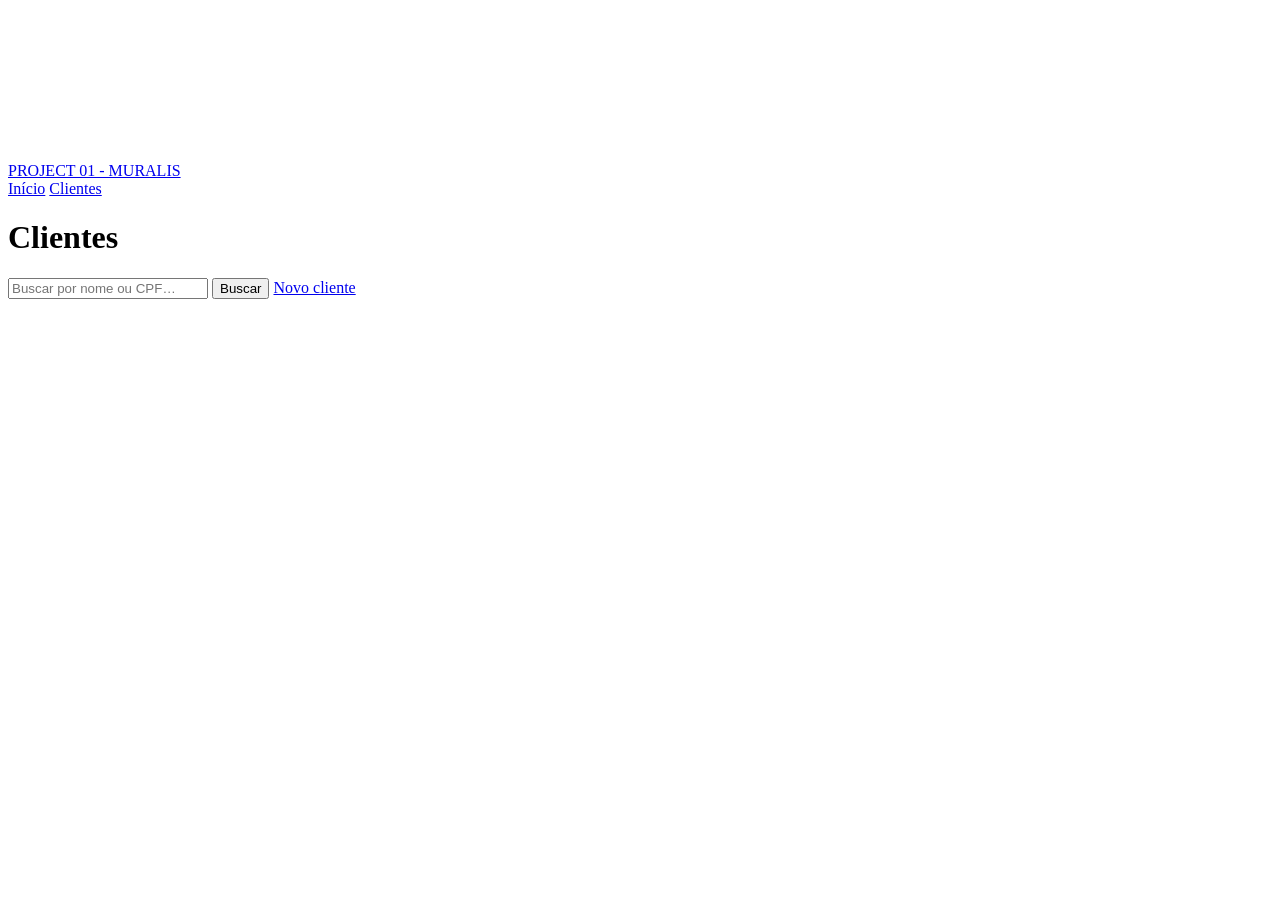
==== src/main/resources/static/clientes.html @ c9f0336f "Add files via upload" ====
<!DOCTYPE html>
<html lang="pt-BR">
<head>
	<meta charset="UTF-8" />
	<meta name="viewport" content="width=device-width, initial-scale=1" />
	<title>Clientes — Muralis</title>
	<link rel="stylesheet" href="/css/style.css" />
</head>
<body>
  <canvas id="bg-canvas" aria-hidden="true"></canvas>
	<header class="site-header">
		<div class="inner">
			<a class="logo" href="/index.html">PROJECT 01 - MURALIS</a>
			<nav>
				<a href="/index.html">Início</a>
				<a href="/clientes.html">Clientes</a>
			</nav>
		</div>
	</header>
	<main>
		<h1>Clientes</h1>
		<div id="msg"></div>
		<div class="toolbar">
			<input type="search" id="busca" placeholder="Buscar por nome ou CPF…" style="flex:1;min-width:200px;max-width:360px" />
			<button type="button" id="btnBuscar">Buscar</button>
			<a class="btn" href="/cliente-form.html">Novo cliente</a>
		</div>
		<div id="tabelaWrap"></div>
	</main>
	<script src="/js/musgrave-bg.js"></script>
	<script src="/js/format.js"></script>
	<script src="/js/api.js"></script>
	<script src="/js/clientes.js"></script>
</body>
</html>
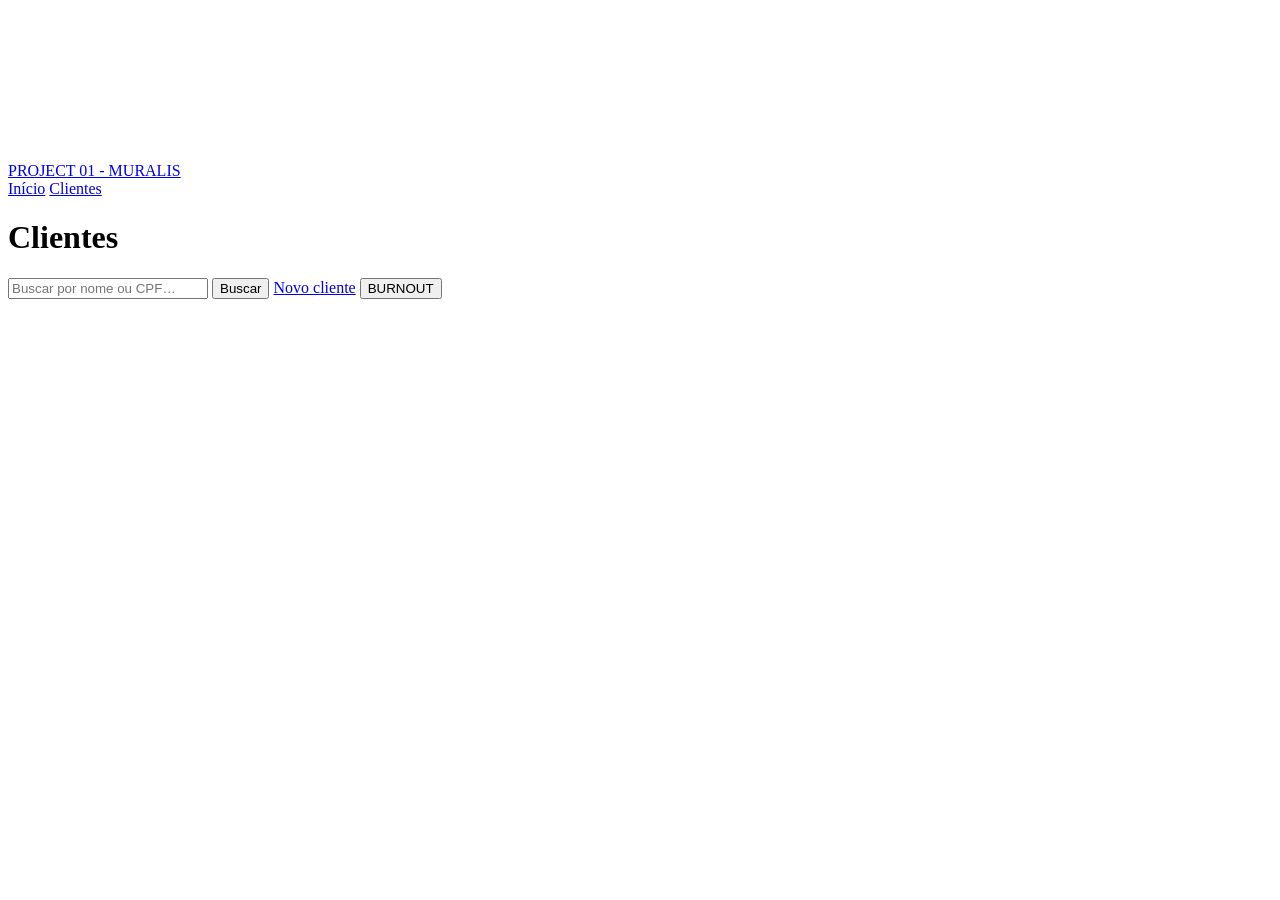
==== commit e562659d: "Add files via upload" ====
--- a/src/main/resources/static/clientes.html
+++ b/src/main/resources/static/clientes.html
@@ -24,9 +24,11 @@
 			<input type="search" id="busca" placeholder="Buscar por nome ou CPF…" style="flex:1;min-width:200px;max-width:360px" />
 			<button type="button" id="btnBuscar">Buscar</button>
 			<a class="btn" href="/cliente-form.html">Novo cliente</a>
+			<button type="button" id="btnExcluirTodos" class="btn-danger">BURNOUT</button>
 		</div>
 		<div id="tabelaWrap"></div>
 	</main>
+	<div id="screenFade" class="screen-fade" aria-hidden="true"></div>
 	<script src="/js/musgrave-bg.js"></script>
 	<script src="/js/format.js"></script>
 	<script src="/js/api.js"></script>
